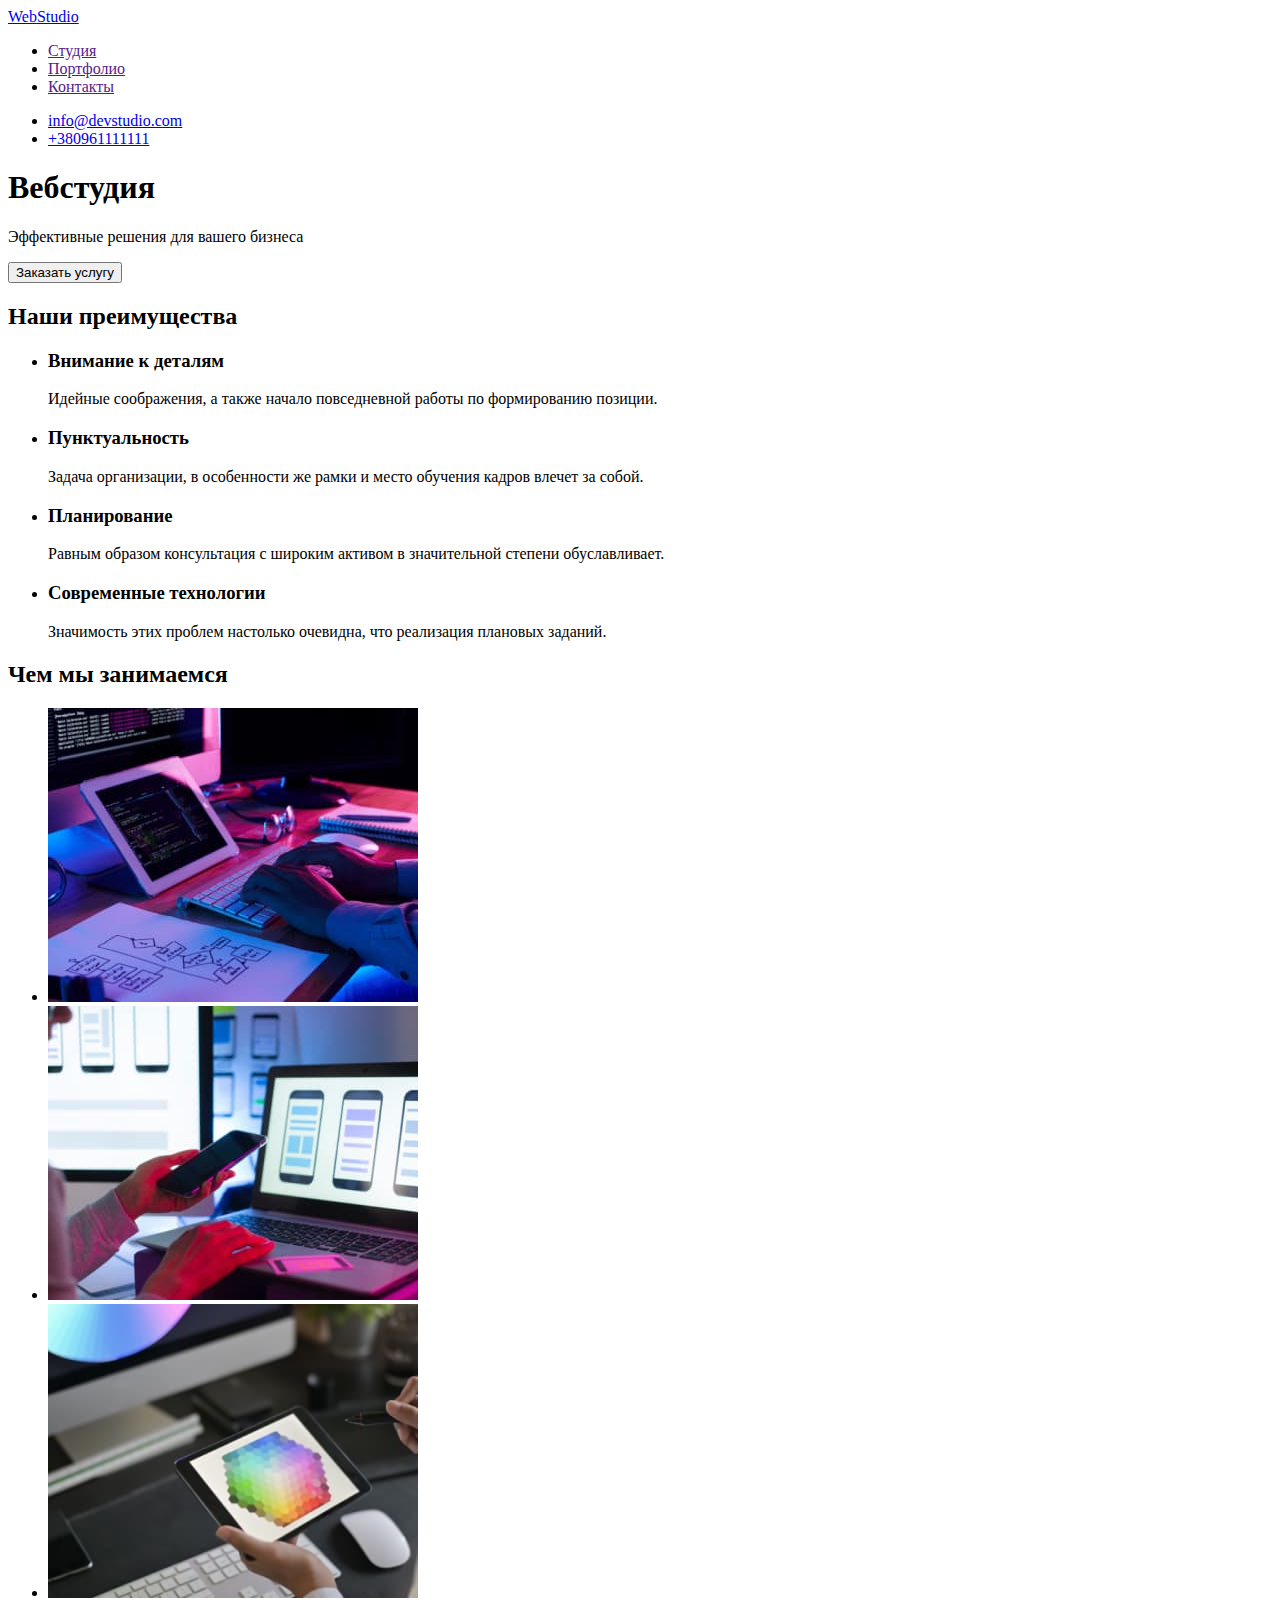
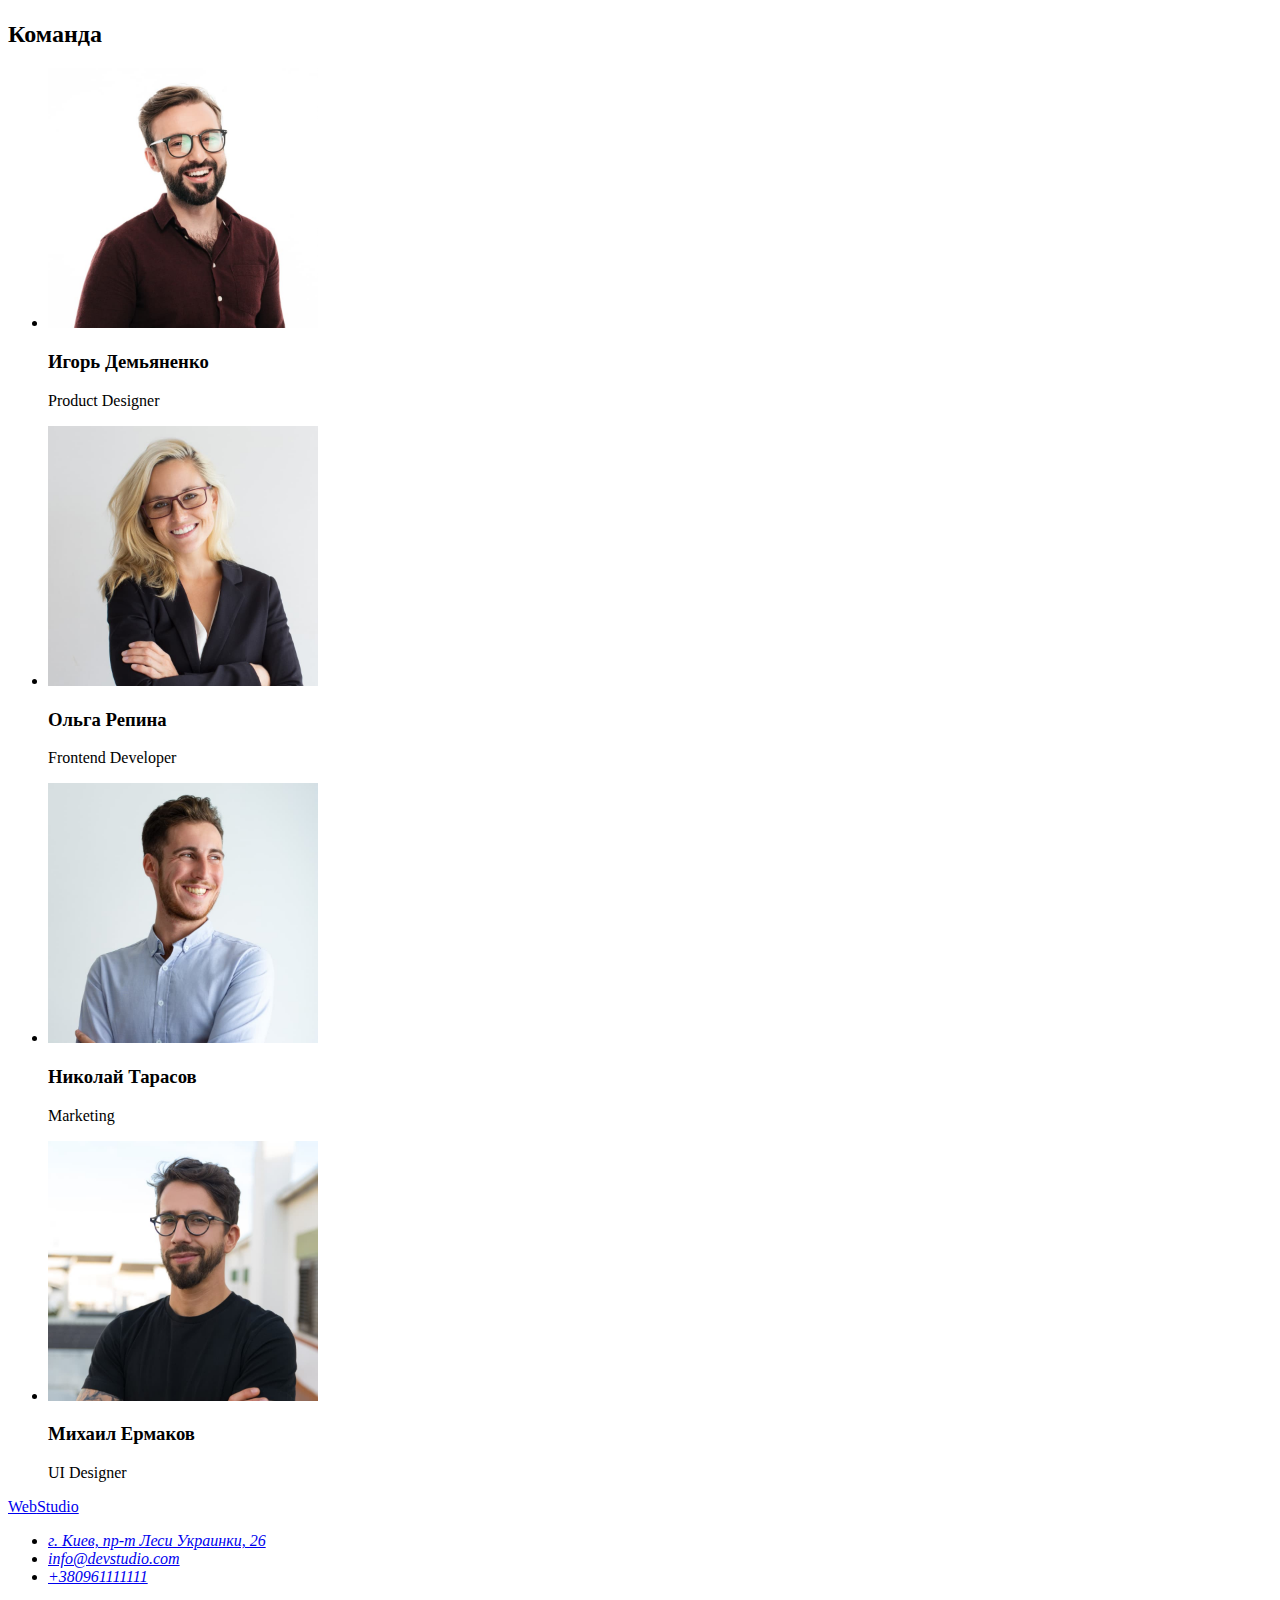
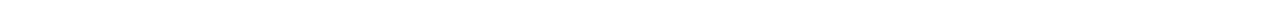
==== index.html @ f905ef0e "Cloning hw-01" ====
<!DOCTYPE html>
<html lang="ru">

<head>
    <meta charset="UTF-8">
    <meta http-equiv="X-UA-Compatible" content="IE=edge">
    <meta name="viewport" content="width=device-width, initial-scale=1.0">
    <title>Вебстудия</title>
</head>

<body>
    <header>
        <nav>
            <a href="./index.html"><span>Web</span>Studio</a>
            <ul>
                <li>
                    <a href="">Студия</a>
                </li>
                <li>
                    <a href="">Портфолио</a>
                </li>
                <li>
                    <a href="">Контакты</a>
                </li>
            </ul>
        </nav>
        <ul>
            <li>
                <a href="mailto:info@devstudio.com">info@devstudio.com</a>
            </li>
            <li>
                <a href="tel:+380961111111">+380961111111</a>
            </li>
        </ul>
    </header>

    <main>
        <section>
            <h1>Вебстудия</h1> <!-- Скроем текст с помощью CSS-->
            <p>Эффективные решения для вашего бизнеса</p>
            <button type="button">Заказать услугу</button>
        </section>

        <section>
            <h2>Наши преимущества</h2><!-- Скроем текст с помощью CSS-->
            <ul>
                <li>
                    <h3>Внимание к деталям</h3>
                    <p>Идейные соображения, а также начало повседневной работы по формированию позиции.</p>
                </li>
                <li>
                    <h3>Пунктуальность</h3>
                    <p>Задача организации, в особенности же рамки и место обучения кадров влечет за собой.</p>
                </li>
                <li>
                    <h3>Планирование</h3>
                    <p>Равным образом консультация с широким активом в значительной степени обуславливает.</p>
                </li>
                <li>
                    <h3>Современные технологии</h3>
                    <p>Значимость этих проблем настолько очевидна, что реализация плановых заданий.</p>
                </li>
            </ul>
        </section>

        <section>
            <h2>Чем мы занимаемся</h2>
            <ul>
                <li>
                    <a href=""><img 
                        src="./images/main/what-we-do-1.jpg" 
                        alt="Верстка"
                        width="370"
                        height="294"
                        ></a>
                </li>
                <li>
                    <a href=""><img 
                        src="./images/main/what-we-do-2.jpg" 
                        alt="Дизайн"
                        width="370"
                        height="294"
                        ></a>
                </li>
                <li>
                    <a href=""><img 
                        src="./images/main/what-we-do-3.jpg" 
                        alt="Оформление"
                        width="370"
                        height="294"
                        ></a>
                </li>
            </ul>
        </section>
        <section>
            <h2>Команда</h2>
            <ul>
                <li>
                    <img 
                    src="./images/main/team-1.jpg" 
                    alt="Игорь Демьяненко"
                    width="270"
                    height="260"
                    >
                    <h3>Игорь Демьяненко</h3>
                    <p lang="en">Product Designer</p>
                </li>
                <li>
                    <img 
                    src="./images/main/team-2.jpg" 
                    alt="Ольга Репина"
                    width="270"
                    height="260"
                    >
                    <h3>Ольга Репина</h3>
                    <p lang="en">Frontend Developer</p>
                </li>
                <li>
                    <img 
                    src="./images/main/team-3.jpg" 
                    alt="Николай Тарасов"
                    width="270"
                    height="260"
                    >
                    <h3>Николай Тарасов</h3>
                    <p lang="en">Marketing</p>
                </li>
                <li>
                    <img 
                    src="./images/main/team-4.jpg" 
                    alt="Михаил Ермаков"
                    width="270"
                    height="260"
                    >
                    <h3>Михаил Ермаков</h3>
                    <p lang="en">UI Designer</p>
                </li>
            </ul>
        </section>
    </main>
    <footer>
        <a href="./index.html"><span>Web</span>Studio</a>
        <address>
            <ul>
                <li>
                    <a href="https://goo.gl/maps/oeKDD8nkkuQfRg1F7">г. Киев, пр-т Леси Украинки, 26</a>
                </li>
                <li>
                    <a href="mailto:info@devstudio.com">info@devstudio.com</a>
                </li>
                <li>
                    <a href="tel:+380961111111">+380961111111</a>
                </li>
            </ul>
        </address>
    </footer>

</body>
</html>
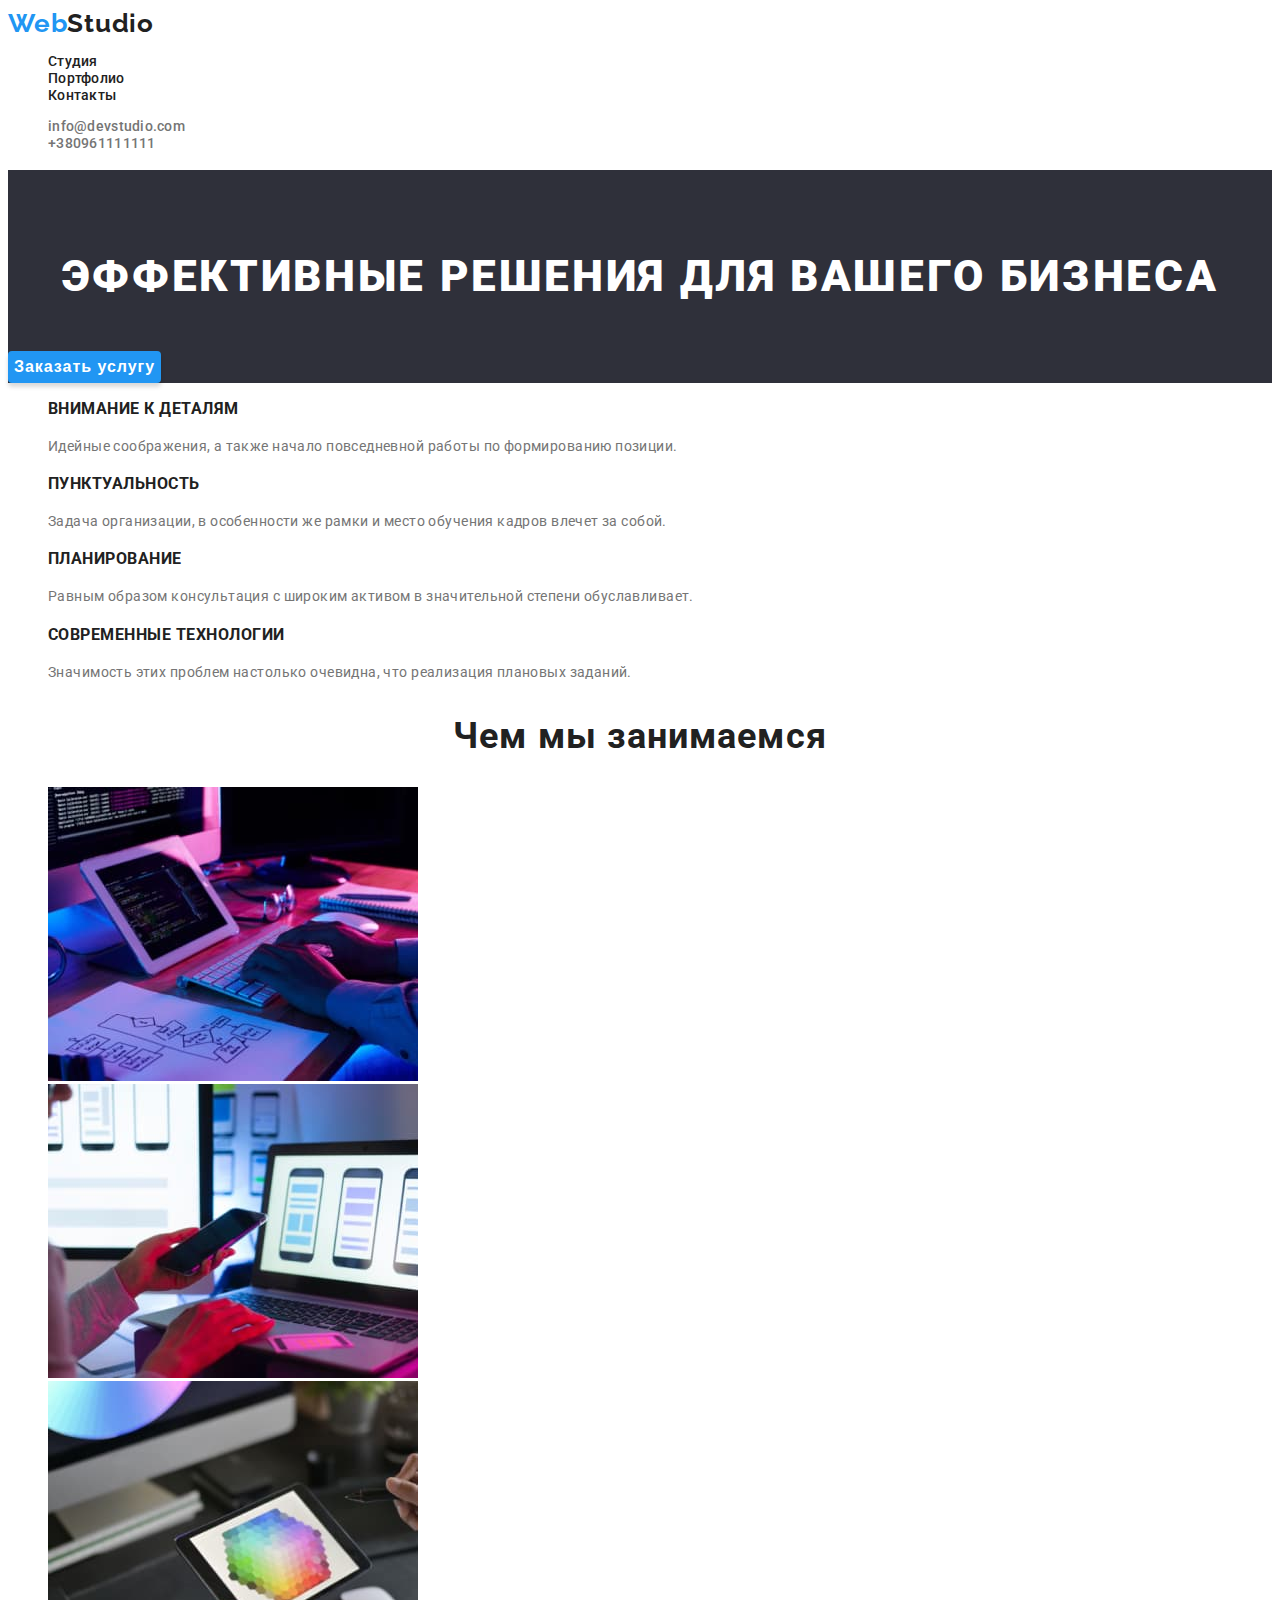
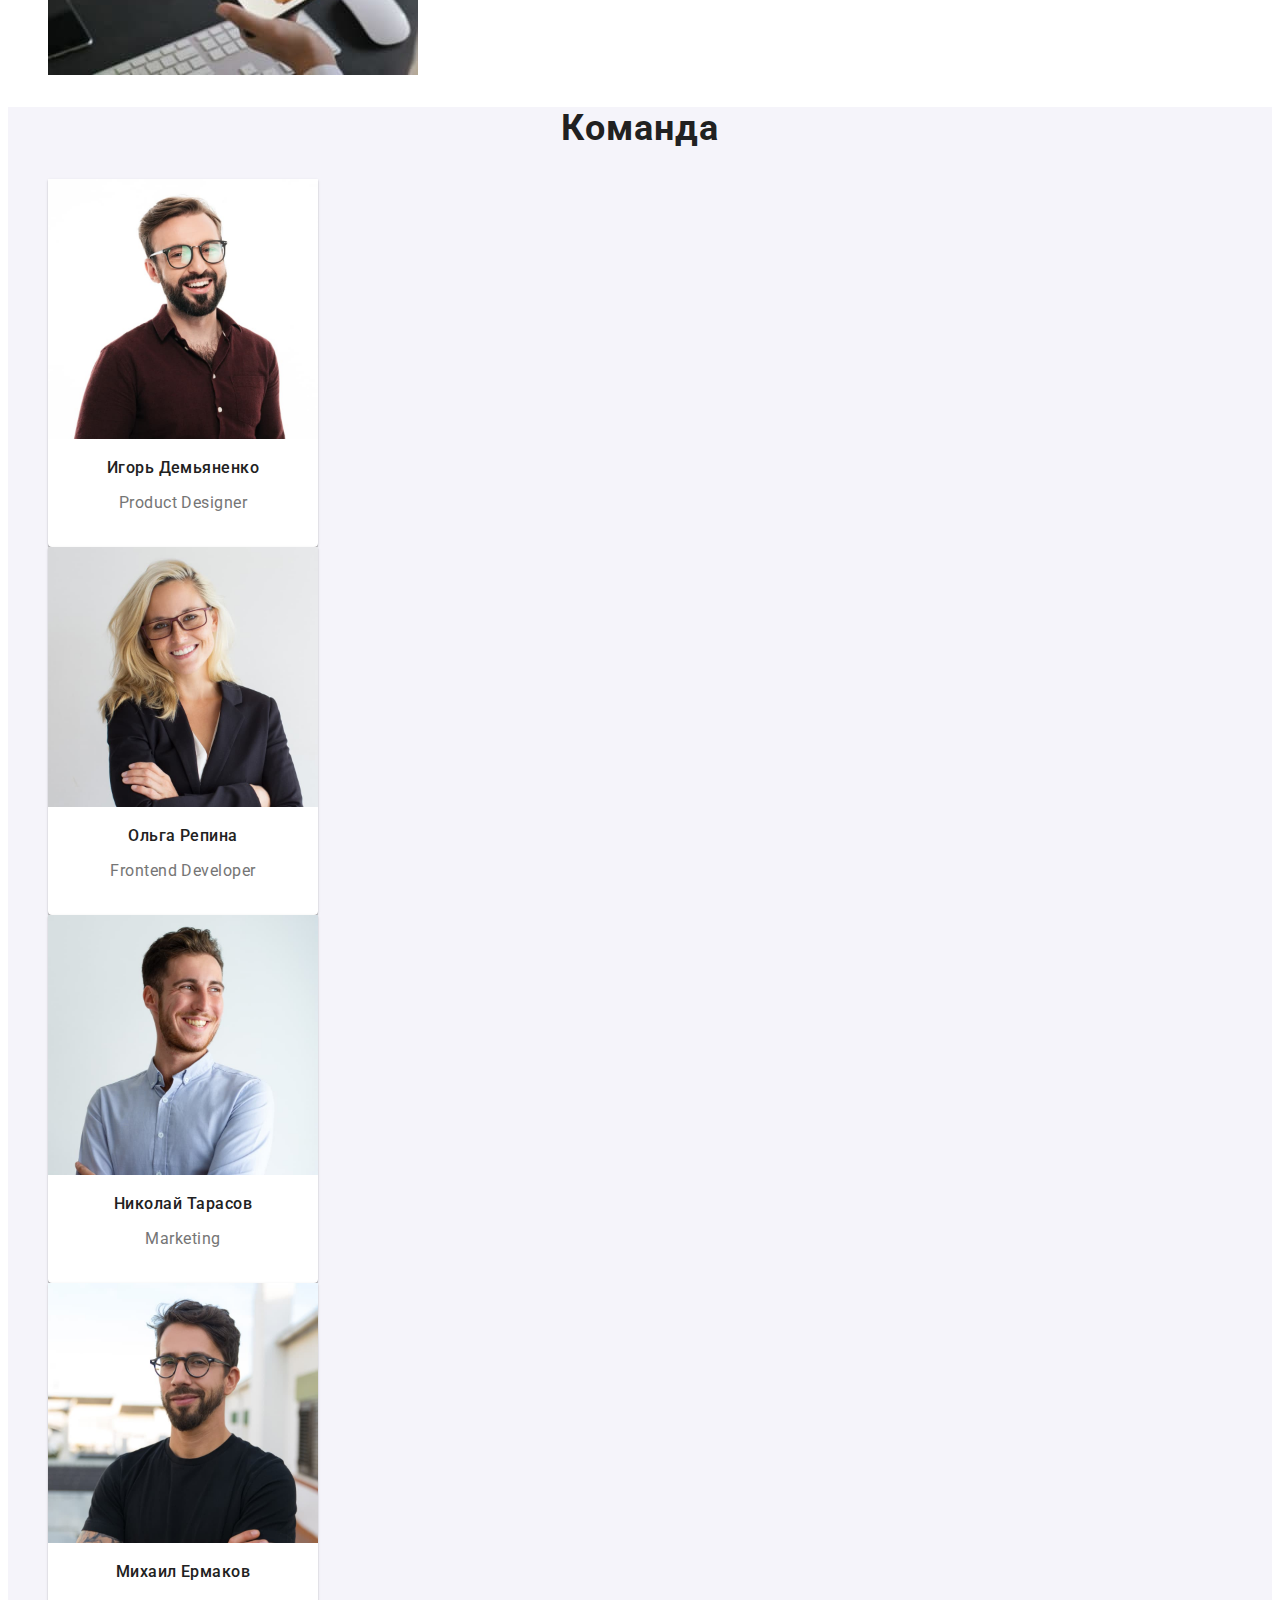
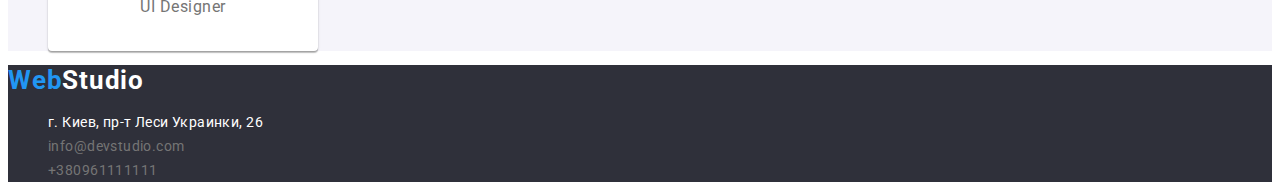
==== commit 38a4fdc7: "index.html, portfolio.html edited" ====
--- a/index.html
+++ b/index.html
@@ -1,159 +1,205 @@
 <!DOCTYPE html>
 <html lang="ru">
-
-<head>
-    <meta charset="UTF-8">
-    <meta http-equiv="X-UA-Compatible" content="IE=edge">
-    <meta name="viewport" content="width=device-width, initial-scale=1.0">
+  <head>
+    <meta charset="UTF-8" />
+    <meta http-equiv="X-UA-Compatible" content="IE=edge" />
+    <meta name="viewport" content="width=device-width, initial-scale=1.0" />
     <title>Вебстудия</title>
-</head>
-
-<body>
-    <header>
-        <nav>
-            <a href="./index.html"><span>Web</span>Studio</a>
-            <ul>
-                <li>
-                    <a href="">Студия</a>
-                </li>
-                <li>
-                    <a href="">Портфолио</a>
-                </li>
-                <li>
-                    <a href="">Контакты</a>
-                </li>
-            </ul>
-        </nav>
-        <ul>
-            <li>
-                <a href="mailto:info@devstudio.com">info@devstudio.com</a>
-            </li>
-            <li>
-                <a href="tel:+380961111111">+380961111111</a>
-            </li>
-        </ul>
+    <link rel="preconnect" href="https://fonts.googleapis.com" />
+    <link rel="preconnect" href="https://fonts.gstatic.com" crossorigin />
+    <link
+      href="https://fonts.googleapis.com/css2?family=Raleway:wght@700&family=Roboto:wght@400;500;700;900&display=swap"
+      rel="stylesheet"
+    />
+    <link rel="stylesheet" href="./css/styles.css" />
+  </head>
+  <body>
+    <!--HEADER-->
+    <header class="header">
+      <nav class="header-nav">
+        <a class="logo link" href="./index.html" lang="en"
+          ><span>Web</span>Studio</a
+        >
+        <ul class="menu-list list">
+          <li class="menu-item">
+            <a class="menu-link link" href="./index.html">Студия</a>
+          </li>
+          <li class="menu-item">
+            <a class="menu-link link" href="./portfolio.html">Портфолио</a>
+          </li>
+          <li class="menu-item">
+            <a class="menu-link link" href="">Контакты</a>
+          </li>
+        </ul>
+      </nav>
+      <ul class="header-contacts list">
+        <li class="contact-item">
+          <a class="header-contact link" href="mailto:info@devstudio.com"
+            >info@devstudio.com</a
+          >
+        </li>
+        <li class="contact-item">
+          <a class="header-contact link" href="tel:+380961111111"
+            >+380961111111</a
+          >
+        </li>
+      </ul>
     </header>
-
     <main>
-        <section>
-            <h1>Вебстудия</h1> <!-- Скроем текст с помощью CSS-->
-            <p>Эффективные решения для вашего бизнеса</p>
-            <button type="button">Заказать услугу</button>
-        </section>
-
-        <section>
-            <h2>Наши преимущества</h2><!-- Скроем текст с помощью CSS-->
-            <ul>
-                <li>
-                    <h3>Внимание к деталям</h3>
-                    <p>Идейные соображения, а также начало повседневной работы по формированию позиции.</p>
-                </li>
-                <li>
-                    <h3>Пунктуальность</h3>
-                    <p>Задача организации, в особенности же рамки и место обучения кадров влечет за собой.</p>
-                </li>
-                <li>
-                    <h3>Планирование</h3>
-                    <p>Равным образом консультация с широким активом в значительной степени обуславливает.</p>
-                </li>
-                <li>
-                    <h3>Современные технологии</h3>
-                    <p>Значимость этих проблем настолько очевидна, что реализация плановых заданий.</p>
-                </li>
-            </ul>
-        </section>
-
-        <section>
-            <h2>Чем мы занимаемся</h2>
-            <ul>
-                <li>
-                    <a href=""><img 
-                        src="./images/main/what-we-do-1.jpg" 
-                        alt="Верстка"
-                        width="370"
-                        height="294"
-                        ></a>
-                </li>
-                <li>
-                    <a href=""><img 
-                        src="./images/main/what-we-do-2.jpg" 
-                        alt="Дизайн"
-                        width="370"
-                        height="294"
-                        ></a>
-                </li>
-                <li>
-                    <a href=""><img 
-                        src="./images/main/what-we-do-3.jpg" 
-                        alt="Оформление"
-                        width="370"
-                        height="294"
-                        ></a>
-                </li>
-            </ul>
-        </section>
-        <section>
-            <h2>Команда</h2>
-            <ul>
-                <li>
-                    <img 
-                    src="./images/main/team-1.jpg" 
-                    alt="Игорь Демьяненко"
-                    width="270"
-                    height="260"
-                    >
-                    <h3>Игорь Демьяненко</h3>
-                    <p lang="en">Product Designer</p>
-                </li>
-                <li>
-                    <img 
-                    src="./images/main/team-2.jpg" 
-                    alt="Ольга Репина"
-                    width="270"
-                    height="260"
-                    >
-                    <h3>Ольга Репина</h3>
-                    <p lang="en">Frontend Developer</p>
-                </li>
-                <li>
-                    <img 
-                    src="./images/main/team-3.jpg" 
-                    alt="Николай Тарасов"
-                    width="270"
-                    height="260"
-                    >
-                    <h3>Николай Тарасов</h3>
-                    <p lang="en">Marketing</p>
-                </li>
-                <li>
-                    <img 
-                    src="./images/main/team-4.jpg" 
-                    alt="Михаил Ермаков"
-                    width="270"
-                    height="260"
-                    >
-                    <h3>Михаил Ермаков</h3>
-                    <p lang="en">UI Designer</p>
-                </li>
-            </ul>
-        </section>
+      <!--HERO-->
+      <section class="hero">
+        <h1 class="hero-title">Вебстудия</h1>
+        <!-- Скроем текст с помощью CSS-->
+        <p class="hero-text">Эффективные решения для вашего бизнеса</p>
+        <button class="modal-btn" type="button">Заказать услугу</button>
+      </section>
+      <!--OUR ADVANTAGES-->
+      <section class="advantages">
+        <h2 hidden>Наши преимущества</h2>
+        <!-- Скроем текст с помощью CSS-->
+        <ul class="advantages-list list">
+          <li class="advantages-item">
+            <h3 class="advantages-title">Внимание к деталям</h3>
+            <p class="advantages-text">
+              Идейные соображения, а также начало повседневной работы по
+              формированию позиции.
+            </p>
+          </li>
+          <li class="advantages-item">
+            <h3 class="advantages-title">Пунктуальность</h3>
+            <p class="advantages-text">
+              Задача организации, в особенности же рамки и место обучения кадров
+              влечет за собой.
+            </p>
+          </li>
+          <li class="advantages-item">
+            <h3 class="advantages-title">Планирование</h3>
+            <p class="advantages-text">
+              Равным образом консультация с широким активом в значительной
+              степени обуславливает.
+            </p>
+          </li>
+          <li class="advantages-item">
+            <h3 class="advantages-title">Современные технологии</h3>
+            <p class="advantages-text">
+              Значимость этих проблем настолько очевидна, что реализация
+              плановых заданий.
+            </p>
+          </li>
+        </ul>
+      </section>
+      <!--WHAT WE DO-->
+      <section class="what-we-do">
+        <h2 class="what-we-do-title">Чем мы занимаемся</h2>
+        <ul class="what-we-do-list list">
+          <li class="what-we-do item">
+            <a href=""
+              ><img
+                src="./images/main/what-we-do-1.jpg"
+                alt="Верстка"
+                width="370"
+                height="294"
+            /></a>
+          </li>
+          <li class="what-we-do item">
+            <a href=""
+              ><img
+                src="./images/main/what-we-do-2.jpg"
+                alt="Дизайн"
+                width="370"
+                height="294"
+            /></a>
+          </li>
+          <li class="what-we-do item">
+            <a href=""
+              ><img
+                src="./images/main/what-we-do-3.jpg"
+                alt="Оформление"
+                width="370"
+                height="294"
+            /></a>
+          </li>
+        </ul>
+      </section>
+      <!--OUR TEAM-->
+      <section class="team">
+        <h2 class="team-title">Команда</h2>
+        <ul class="team-list list">
+          <li class="team-member">
+            <div class="team-member-card">
+              <img
+                src="./images/main/team-1.jpg"
+                alt="Игорь Демьяненко"
+                width="270"
+                height="260"
+              />
+              <h3 class="team-member-name">Игорь Демьяненко</h3>
+              <p class="team-member-position" lang="en">Product Designer</p>
+            </div>
+          </li>
+          <li class="team-member">
+            <div class="team-member-card">
+              <img
+                src="./images/main/team-2.jpg"
+                alt="Ольга Репина"
+                width="270"
+                height="260"
+              />
+              <h3 class="team-member-name">Ольга Репина</h3>
+              <p class="team-member-position" lang="en">Frontend Developer</p>
+            </div>
+          </li>
+          <li class="team-member">
+            <div class="team-member-card">
+              <img
+                src="./images/main/team-3.jpg"
+                alt="Николай Тарасов"
+                width="270"
+                height="260"
+              />
+              <h3 class="team-member-name">Николай Тарасов</h3>
+              <p class="team-member-position" lang="en">Marketing</p>
+            </div>
+          </li>
+          <li class="team-member">
+            <div class="team-member-card">
+              <img
+                src="./images/main/team-4.jpg"
+                alt="Михаил Ермаков"
+                width="270"
+                height="260"
+              />
+              <h3 class="team-member-name">Михаил Ермаков</h3>
+              <p class="team-member-position" lang="en">UI Designer</p>
+            </div>
+          </li>
+        </ul>
+      </section>
     </main>
-    <footer>
-        <a href="./index.html"><span>Web</span>Studio</a>
-        <address>
-            <ul>
-                <li>
-                    <a href="https://goo.gl/maps/oeKDD8nkkuQfRg1F7">г. Киев, пр-т Леси Украинки, 26</a>
-                </li>
-                <li>
-                    <a href="mailto:info@devstudio.com">info@devstudio.com</a>
-                </li>
-                <li>
-                    <a href="tel:+380961111111">+380961111111</a>
-                </li>
-            </ul>
-        </address>
+    <!--FOOTER-->
+    <footer class="footer">
+      <a class="logo-footer link" href="./index.html"><span>Web</span>Studio</a>
+      <address class="contacts">
+        <ul class="contact-list list">
+          <li class="contact-item">
+            <a
+              class="contact-address link"
+              href="https://goo.gl/maps/oeKDD8nkkuQfRg1F7"
+              >г. Киев, пр-т Леси Украинки, 26</a
+            >
+          </li>
+          <li class="contact-item">
+            <a class="contact-email link" href="mailto:info@devstudio.com"
+              >info@devstudio.com</a
+            >
+          </li>
+          <li class="contact-item">
+            <a class="contact-tel link" href="tel:+380961111111"
+              >+380961111111</a
+            >
+          </li>
+        </ul>
+      </address>
     </footer>
-
-</body>
-</html>+  </body>
+</html>
--- a/css/styles.css
+++ b/css/styles.css
@@ -0,0 +1,216 @@
+:root {
+    --main-font: 'Roboto', sans-serif;
+    --logo-font: 'Raleway', sans-serif;
+    --main-font-size: 14px;
+    --primary-font-color: #212121;
+    --secondary-font-color: #FFFFFF;
+    --description-font-color: #757575;
+    --accent-color: #2196F3;
+    --background-color-primary: #FFFFFF;
+    --background-color-secondary: #2F303A;
+    --background-color-additional: #F5F4FA; 
+}
+
+body {
+    font-family: var(--main-font);
+    font-size: var(--main-font-size);
+  } 
+  
+.list {
+    list-style: none;
+  }
+
+.link {
+    text-decoration: none;
+}
+  
+.contacts {
+    font-style: normal;
+}
+
+/* ----- HEADER ----- */
+
+.logo {
+    font-family: var(--logo-font);
+    color: var(--primary-font-color);
+    font-weight: 700;
+    font-size: 26px;
+    line-height: 1.19;
+    letter-spacing: 0.03em;
+}
+.logo span {color: var(--accent-color)}
+
+.menu-link {
+    color: var(--primary-font-color);
+    font-weight: 500;
+    line-height: 1.14;
+    letter-spacing: 0.02em;
+}
+
+.header-contact {
+    font-weight: 500;
+    line-height: 1.14;
+    letter-spacing: 0.02em;
+    color: var(--description-font-color);
+}
+
+.menu-link:hover, .menu-link:focus, 
+.header-contact:hover {
+    color: var(--accent-color);
+}
+
+/* ----- HERO ----- */
+
+.hero {
+    background-color: var(--background-color-secondary);
+}
+
+.hero-title {
+    opacity: 0;
+}
+
+.hero-text {
+    font-weight: 900;
+    font-size: 44px;
+    line-height: 1.36;
+    text-align: center;
+    letter-spacing: 0.06em;
+    text-transform: uppercase;
+    color: var(--secondary-font-color);
+}
+
+.modal-btn {
+    background: var(--accent-color);
+    box-shadow: 0px 4px 4px rgba(0, 0, 0, 0.15);
+    border-radius: 4px;
+    top: 430px;
+    font-weight: 700;
+    font-size: 16px;
+    line-height: 1.875;
+    display: flex;
+    align-items: center;
+    text-align: center;
+    letter-spacing: 0.06em;
+    color: var(--secondary-font-color);
+    border: none;
+    cursor: pointer;
+}
+
+/* ----- OUR ADVANTAGES ----- */
+
+.advantages-title {
+    color: var(--primary-font-color);
+    font-weight: 700;
+    line-height: 1.14;
+    letter-spacing: 0.03em;
+    text-transform: uppercase;
+}
+
+.advantages-text {
+    line-height: 1.71;
+    letter-spacing: 0.03em;
+    color: var(--description-font-color);
+}
+
+/* ----- WHAT WE DO, OUR TEAM ----- */
+
+.what-we-do-title, .team-title {
+    font-weight: 700;
+    font-size: 36px;
+    line-height: 1.17;
+    text-align: center;
+    letter-spacing: 0.03em;
+    color: var(--primary-font-color);
+}
+
+.team {
+    background-color: var(--background-color-additional);
+}
+
+.team-member-card {
+    width: 270px;
+    height: 368px;
+    background-color: var(--background-color-primary);
+    box-shadow: 0px 1px 3px rgba(0, 0, 0, 0.12), 0px 1px 1px rgba(0, 0, 0, 0.14), 0px 2px 1px rgba(0, 0, 0, 0.2);
+    border-radius: 0px 0px 4px 4px;
+}
+.team-member-name {
+    font-weight: 500;
+    font-size: 16px;
+    line-height: 1.19;
+    text-align: center;
+    letter-spacing: 0.03em;
+    color: var(--primary-font-color);
+}
+.team-member-position {
+    font-size: 16px;
+    line-height: 1.19;
+    text-align: center;
+    letter-spacing: 0.03em;
+    color: var(--description-font-color);
+}
+
+/* ----- FOOTER ----- */
+
+.footer {
+    background-color: var(--background-color-secondary);
+}
+
+.logo-footer {
+    font-weight: 700;
+    font-size: 26px;
+    line-height: 1.19;
+    letter-spacing: 0.03em;
+    color: var(--secondary-font-color);
+}
+.logo-footer span {color: var(--accent-color);}
+.contact-address, .contact-email, .contact-tel {
+    font-weight: 400;
+    font-size: 14px;
+    line-height: 24px;
+    letter-spacing: 0.03em;
+    color: var(--secondary-font-color);
+}
+.contact-email, .contact-tel { color: var(--description-font-color);}
+
+/* ----- PORTFOLIO ----- */
+
+.portfolio-btn {
+    background: var(--background-color-additional);
+    border-radius: 4px;
+    font-weight: 500;
+    font-size: 16px;
+    line-height: 1.63;
+    text-align: center;
+    letter-spacing: 0.03em;
+    border: none;
+    cursor: pointer;
+}
+
+.portfolio-btn:hover, .portfolio-btn:focus {
+    background-color: var(--accent-color);
+    color: var(--secondary-font-color);
+}
+
+.project-card {
+    background: var(--background-color-primary);
+    border: 1px solid #EEEEEE;
+    box-sizing: border-box;
+    width: 370px;
+    height: 404px;
+}
+
+.project-name {
+    color: var(--primary-font-color);
+    font-weight: 700;
+    font-size: 18px;
+    line-height: 1.89;
+    letter-spacing: 0.06em;
+}
+
+.project-descr {
+    color: var(--description-font-color);
+    font-size: 16px;
+    line-height: 1.88;
+    letter-spacing: 0.03em;
+}